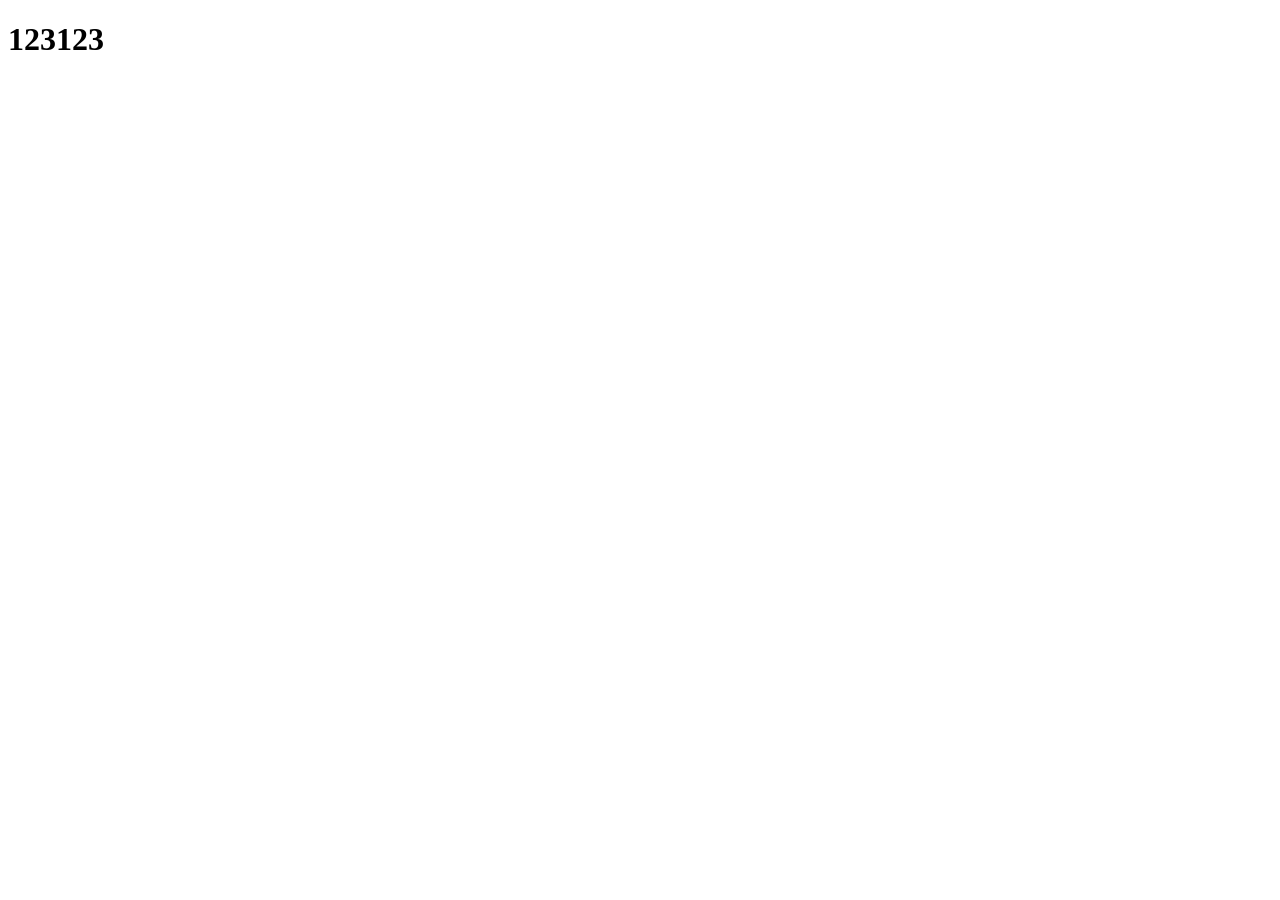
==== 3/index.html @ 0719e523 "Add home work" ====
<!DOCTYPE html>
<html lang="en">

<head>
	<meta charset="UTF-8">
	<meta name="viewport" content="width=device-width, initial-scale=1.0">
	<title>Document</title>
</head>

<body>
	<h1>123123</h1>
	<script src="script.js"></script>
</body>

</html>
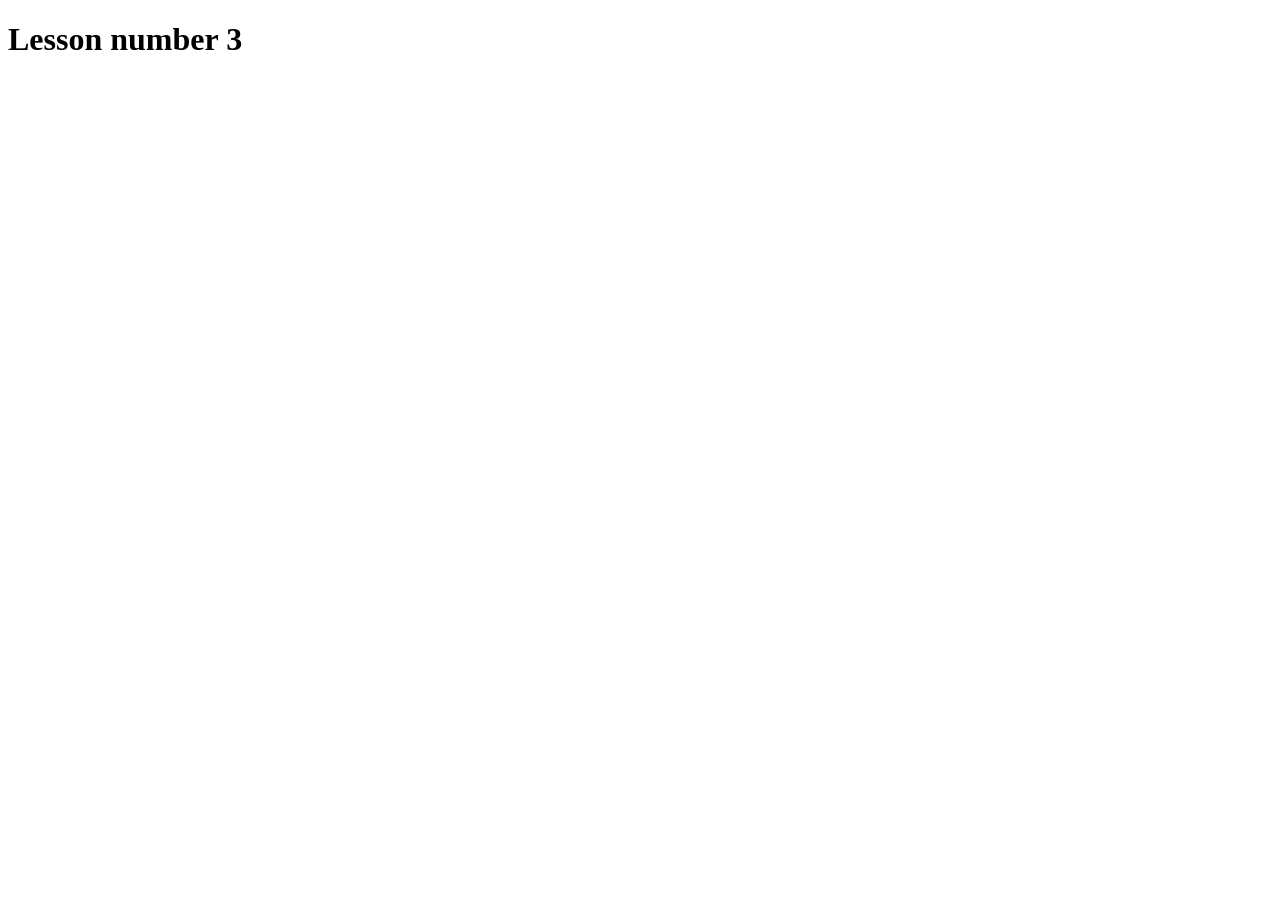
==== commit 2cc27d42: "Add home work" ====
--- a/3/index.html
+++ b/3/index.html
@@ -8,7 +8,7 @@
 </head>
 
 <body>
-	<h1>123123</h1>
+	<h1>Lesson number 3 </h1>
 	<script src="script.js"></script>
 </body>
 
